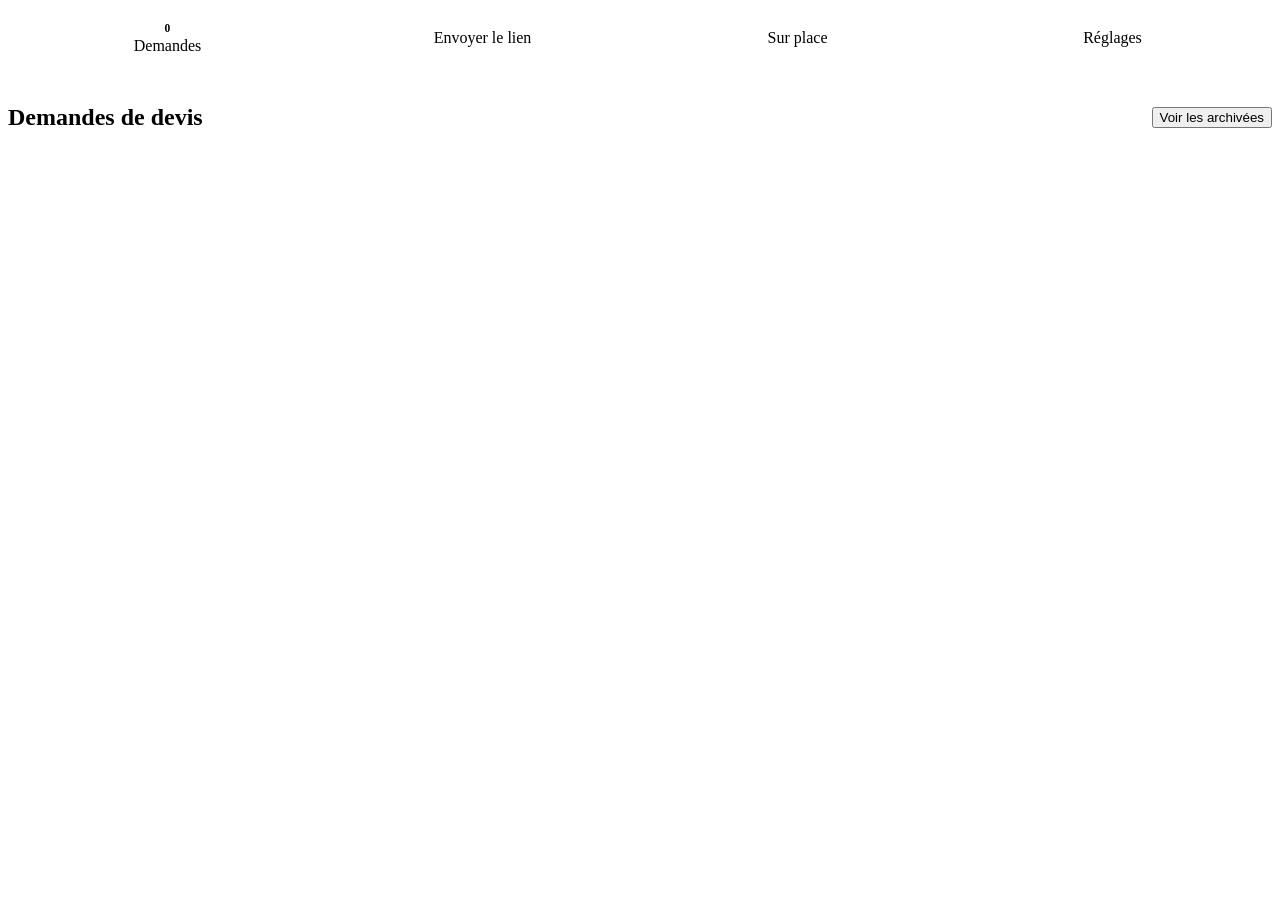
==== site/app.html @ fba1907b "Clairvu: première version pour le pilote Co-Authored-By: Claude Opus 5.5 <noreply@anthropic.com> Cla" ====
<!doctype html>
<html lang="fr">
<head>
<meta charset="utf-8">
<meta name="viewport" content="width=device-width,initial-scale=1,viewport-fit=cover">
<meta name="robots" content="noindex">
<meta name="theme-color" content="#0D6B66">
<meta name="apple-mobile-web-app-capable" content="yes">
<meta name="apple-mobile-web-app-status-bar-style" content="default">
<link rel="manifest" href="/manifest.webmanifest">
<link rel="apple-touch-icon" href="/icon-192.png">
<title>Mes devis</title>
<link rel="stylesheet" href="/style.css">
<style>
  .top{display:flex;justify-content:space-between;align-items:center;gap:10px}
  .brand{font-family:var(--display);font-weight:700;font-size:1.3rem}
  .tabs{display:grid;grid-template-columns:repeat(4,1fr);gap:4px;background:var(--soft);padding:4px;border-radius:10px;position:sticky;top:env(safe-area-inset-top,0px);z-index:5}
  .tab{min-height:52px;border:0;background:transparent;color:var(--ink);font:600 .8rem/1.15 var(--body);padding:8px 2px;border-radius:7px;cursor:pointer;display:flex;flex-direction:column;align-items:center;justify-content:center;gap:3px;text-align:center}
  .tab[aria-selected="true"]{background:var(--surface);box-shadow:0 1px 3px rgba(0,0,0,.12)}
  .badge{display:inline-block;min-width:20px;padding:0 6px;border-radius:10px;background:var(--accent);color:var(--accent-ink);font-size:.72rem;font-weight:700}
  .list{display:flex;flex-direction:column;gap:8px}
  .item{display:grid;grid-template-columns:1fr auto;gap:4px 10px;padding:12px;border:1px solid var(--line);border-radius:10px;cursor:pointer;background:var(--surface);text-align:left;font:inherit;color:inherit;width:100%}
  .item.new{box-shadow:inset 4px 0 0 var(--accent)}
  .item .who{font-weight:700;min-width:0;overflow:hidden;text-overflow:ellipsis;white-space:nowrap}
  .item .what{color:var(--muted);font-size:.9rem;grid-column:1/-1}
  .chips{display:flex;flex-wrap:wrap;gap:6px;justify-content:flex-end}
  .chip{font-size:.7rem;font-weight:700;text-transform:uppercase;letter-spacing:.05em;padding:3px 8px;border-radius:20px;border:1px solid var(--line);color:var(--muted);white-space:nowrap}
  .chip.src{background:var(--soft);color:var(--ink);border-color:transparent}
  .chip.urg{color:var(--warn);border-color:var(--warn)}
  .chip.sent{color:var(--ok);border-color:var(--ok)}
  .empty{padding:24px;text-align:center;color:var(--muted);border:1px dashed var(--line);border-radius:10px}
  .kv{display:grid;grid-template-columns:auto 1fr;gap:6px 14px;font-size:.95rem;margin:0}
  .kv dt{color:var(--muted)} .kv dd{margin:0;min-width:0;overflow-wrap:anywhere}
  .photos{display:grid;grid-template-columns:repeat(auto-fill,minmax(96px,1fr));gap:8px}
  .photos a{display:block;aspect-ratio:1;border-radius:8px;overflow:hidden;background:var(--soft);max-width:100%}
  .photos img{width:100%;height:100%;object-fit:cover;display:block}
  .ai{background:var(--soft);border-radius:10px;padding:12px;display:flex;flex-direction:column;gap:8px}
  .ai ul{margin:0;padding-left:20px;display:flex;flex-direction:column;gap:3px}
  .safety{border:2px solid var(--warn);color:var(--warn);border-radius:8px;padding:8px 10px;font-weight:600}
  .devis{border:1.5px dashed var(--ink);border-radius:8px;padding:14px;display:flex;flex-direction:column;gap:10px}
  .stamp{align-self:flex-start;background:var(--stamp);color:var(--stamp-ink);font-family:var(--display);font-weight:700;letter-spacing:.06em;padding:2px 10px}
  .q{display:flex;flex-direction:column;gap:8px}
  .qrow{display:flex;justify-content:space-between;align-items:center;gap:10px;padding-bottom:8px;border-bottom:1px solid var(--line)}
  .qrow.tot{font-weight:700;border-bottom:0;font-size:1.05rem}
  .qin{display:flex;align-items:center;gap:6px;flex-wrap:wrap}
  .qin input{width:72px;padding:6px 8px}
  .m{font-family:var(--mono);white-space:nowrap;font-variant-numeric:tabular-nums}
  .todo{color:var(--warn);font-style:italic}
  .bubble{background:var(--soft);border-radius:14px 14px 14px 4px;padding:12px 14px;font-size:.95rem;white-space:pre-wrap;overflow-wrap:anywhere}
  .linkbox{font-family:var(--mono);font-size:.85rem;background:var(--soft);padding:8px 10px;border-radius:8px;overflow-wrap:anywhere}
  .back{background:none;border:0;color:var(--accent);font:600 1rem var(--body);cursor:pointer;padding:4px 0;align-self:flex-start}
</style>
</head>
<body>
<div class="wrap">
  <div class="top"><span class="brand" id="brand"></span><button class="linkbtn" id="logout" hidden>Se déconnecter</button></div>

  <!-- Connexion -->
  <section class="panel" id="v-login" hidden>
    <h1>Connexion</h1>
    <form id="f-login" novalidate>
      <div class="field"><label for="l-mail">E-mail</label><input id="l-mail" type="email" autocomplete="username" required></div>
      <div class="field"><label for="l-pass">Mot de passe</label><input id="l-pass" type="password" autocomplete="current-password" required></div>
      <p class="err" id="l-err" hidden></p>
      <button class="btn" type="submit">Se connecter</button>
    </form>
    <p class="hint">Votre accès vous est fourni lors de la mise en service.</p>
  </section>

  <!-- Première configuration -->
  <section class="panel" id="v-onboard" hidden>
    <h1>Votre entreprise</h1>
    <p class="muted">Ces informations apparaissent sur la page que vos clients ouvrent.</p>
    <form id="f-onb" novalidate>
      <div class="field"><label for="o-name">Nom affiché *</label><input id="o-name" maxlength="80" placeholder="Électricité Durand" required></div>
      <div class="row2">
        <div class="field"><label for="o-trade">Métier</label><select id="o-trade"></select></div>
        <div class="field"><label for="o-phone">Téléphone</label><input id="o-phone" type="tel" maxlength="30"></div>
      </div>
      <div class="field"><label for="o-slug">Adresse de votre lien *</label><input id="o-slug" maxlength="40" required>
        <span class="hint" id="o-slug-prev"></span></div>
      <div class="row2">
        <div class="field"><label for="o-rate">Taux horaire HT (€)</label><input id="o-rate" type="number" min="0" step="1" inputmode="decimal"></div>
        <div class="field"><label for="o-travel">Déplacement HT (€)</label><input id="o-travel" type="number" min="0" step="1" inputmode="decimal"></div>
      </div>
      <p class="err" id="o-err" hidden></p>
      <button class="btn" type="submit">Enregistrer</button>
    </form>
  </section>

  <!-- Application -->
  <div id="v-main" hidden style="display:flex;flex-direction:column;gap:16px">
    <nav class="tabs" role="tablist">
      <button class="tab" data-v="req" role="tab"><span class="badge" id="cnt">0</span>Demandes</button>
      <button class="tab" data-v="sms" role="tab">Envoyer le lien</button>
      <button class="tab" data-v="site" role="tab">Sur place</button>
      <button class="tab" data-v="set" role="tab">Réglages</button>
    </nav>

    <section class="panel" id="p-req">
      <div class="top"><h2>Demandes de devis</h2><button class="linkbtn" id="toggleArch">Voir les archivées</button></div>
      <div class="list" id="list"></div>
    </section>

    <section class="panel" id="p-detail" hidden></section>

    <section class="panel" id="p-sms" hidden>
      <p class="eyebrow">Après un appel</p>
      <h2>Envoyer votre lien par SMS</h2>
      <p class="muted">Seulement aux clients que vous choisissez. Mettez le prénom, vérifiez le message, puis envoyez.</p>
      <div class="row2">
        <div class="field"><label for="s-pre">Prénom du client</label><input id="s-pre"></div>
        <div class="field"><label for="s-tel">Portable</label><input id="s-tel" type="tel"></div>
      </div>
      <div class="field"><label for="s-msg">Message</label><textarea id="s-msg" rows="5"></textarea></div>
      <div class="actions"><a class="btn" id="s-open" href="#">Ouvrir dans Messages</a><button class="btn ghost" id="s-copy" type="button">Copier le message</button></div>
      <p class="eyebrow">Aperçu</p>
      <div class="bubble" id="s-prev"></div>
      <hr style="border:0;border-top:1px solid var(--line);margin:4px 0;width:100%">
      <p class="eyebrow">Pour votre site ou votre fiche Google</p>
      <div class="linkbox" id="publink"></div>
      <div class="actions"><button class="btn ghost small" id="copylink" type="button">Copier le lien</button><button class="btn ghost small" id="copyhtml" type="button">Copier le bouton pour un site web</button></div>
    </section>

    <section class="panel" id="p-site" hidden>
      <p class="eyebrow">Chez le client</p>
      <h2>Relevé sur place</h2>
      <p class="muted">Photos, constat et mesures au même endroit. Le brouillon de devis est prêt quand vous rentrez.</p>
      <form id="f-site" novalidate>
        <div class="row2">
          <div class="field"><label for="a-nom">Client *</label><input id="a-nom" maxlength="80" required></div>
          <div class="field"><label for="a-tel">Téléphone *</label><input id="a-tel" type="tel" maxlength="30" required></div>
        </div>
        <div class="row2">
          <div class="field"><label for="a-zone">Commune *</label><input id="a-zone" maxlength="80" required></div>
          <div class="field"><label for="a-type">Type de travaux</label><select id="a-type"></select></div>
        </div>
        <div class="field"><label for="a-desc">Constat et travaux à prévoir *</label><textarea id="a-desc" rows="4" maxlength="2000" required></textarea>
          <span class="hint">Astuce : touchez le micro du clavier pour dicter.</span></div>
        <div class="field"><label for="a-mes">Mesures / repères</label><input id="a-mes" maxlength="300"></div>
        <div class="row2">
          <div class="field"><label for="a-h">Heures estimées</label><input id="a-h" type="number" min="0" step="0.5" inputmode="decimal"></div>
          <div class="field"><label for="a-matp">Matériel HT (€)</label><input id="a-matp" type="number" min="0" step="1" inputmode="decimal"></div>
        </div>
        <div class="field"><label for="a-matd">Matériel (détail)</label><input id="a-matd" maxlength="300"></div>
        <div class="picker" id="a-picker"></div>
        <label class="check"><input type="checkbox" id="a-ok"> <span>Le client sait que ces informations et photos sont enregistrées pour préparer son devis.</span></label>
        <p class="err" id="a-err" hidden></p>
        <button class="btn" type="submit" id="a-send">Enregistrer le relevé</button>
      </form>
    </section>

    <section class="panel" id="p-set" hidden>
      <h2>Réglages</h2>
      <form id="f-set" novalidate>
        <div class="field"><label for="r-name">Nom affiché</label><input id="r-name" maxlength="80"></div>
        <div class="row2">
          <div class="field"><label for="r-trade">Métier</label><select id="r-trade"></select></div>
          <div class="field"><label for="r-phone">Téléphone</label><input id="r-phone" type="tel" maxlength="30"></div>
        </div>
        <div class="row2">
          <div class="field"><label for="r-rate">Taux horaire HT (€)</label><input id="r-rate" type="number" min="0" step="1" inputmode="decimal"></div>
          <div class="field"><label for="r-travel">Déplacement HT (€)</label><input id="r-travel" type="number" min="0" step="1" inputmode="decimal"></div>
        </div>
        <button class="btn" type="submit">Enregistrer</button>
      </form>
      <hr style="border:0;border-top:1px solid var(--line);margin:4px 0;width:100%">
      <h3>Installer l'application</h3>
      <button class="btn ghost" id="install" type="button" hidden>Installer sur ce téléphone</button>
      <p class="hint" id="install-help">iPhone : dans Safari, touchez Partager puis « Sur l'écran d'accueil ». Android : menu ⋮ puis « Installer l'application » ou « Ajouter à l'écran d'accueil ».</p>
    </section>
  </div>
</div>

<script src="/config.js"></script>
<script src="/vendor/supabase-2.117.2.js"></script>
<script src="/common.js"></script>
<script>
(function(){
  const C = window.APP_CONFIG;
  $("#brand").textContent = C.APP_NAME;
  const SRC = { lien:"Lien SMS", site:"Site web", artisan:"Sur place" };
  let artisan = null, requests = [], current = "req", openId = null, showArch = false, channel = null;

  const show = id => ["#v-login","#v-onboard","#v-main"].forEach(s => $(s).hidden = s !== id);
  const num = v => { const n = parseFloat(String(v).replace(",", ".")); return isNaN(n) ? null : n; };
  const slugify = s => s.toLowerCase().normalize("NFD").replace(/[̀-ͯ]/g,"").replace(/[^a-z0-9]+/g,"-").replace(/^-+|-+$/g,"").slice(0,40);
  const publicLink = () => location.origin + "/" + artisan.slug;
  const smsHref = (tel, body) => `sms:${String(tel||"").replace(/[^\d+]/g,"")}?&body=${encodeURIComponent(body)}`;
  const fill = (sel, list, val) => { sel.innerHTML = list.map(t=>`<option value="${esc(t)}">${esc(t)}</option>`).join(""); if(val) sel.value = val; };
  const fmtWhen = d => { const t = new Date(d), n = new Date();
    const hm = t.toLocaleTimeString("fr-FR",{hour:"2-digit",minute:"2-digit"});
    if(t.toDateString() === n.toDateString()) return "Aujourd'hui " + hm;
    const y = new Date(n); y.setDate(n.getDate()-1);
    if(t.toDateString() === y.toDateString()) return "Hier " + hm;
    return t.toLocaleDateString("fr-FR",{day:"numeric",month:"short"}) + " " + hm; };
  async function copy(text, okMsg){
    try{ await navigator.clipboard.writeText(text); toast(okMsg || "Copié"); }
    catch(_){ toast("Copie impossible. Sélectionnez le texte à la main."); }
  }

  // ---------- Connexion ----------
  async function boot(){
    const { data:{ session } } = await sb.auth.getSession();
    if(!session){ $("#logout").hidden = true; show("#v-login"); return; }
    $("#logout").hidden = false;
    const { data, error } = await sb.from("artisans").select("*").maybeSingle();
    if(error){ toast("Erreur de chargement : " + error.message); return; }
    if(!data){
      fill($("#o-trade"), TRADES, "autre");
      show("#v-onboard"); return;
    }
    artisan = data;
    startMain();
  }

  $("#f-login").addEventListener("submit", async e=>{
    e.preventDefault();
    const { error } = await sb.auth.signInWithPassword({ email:$("#l-mail").value.trim(), password:$("#l-pass").value });
    $("#l-err").hidden = !error;
    if(error){ $("#l-err").textContent = "E-mail ou mot de passe incorrect."; return; }
    boot();
  });
  $("#logout").onclick = async ()=>{ if(channel) sb.removeChannel(channel); await sb.auth.signOut(); location.reload(); };

  // ---------- Première configuration ----------
  let slugTouched = false;
  $("#o-name").addEventListener("input", ()=>{ if(!slugTouched){ $("#o-slug").value = slugify($("#o-name").value); } prevSlug(); });
  $("#o-slug").addEventListener("input", ()=>{ slugTouched = true; prevSlug(); });
  function prevSlug(){ $("#o-slug-prev").textContent = "Votre lien : " + location.origin + "/" + slugify($("#o-slug").value || "votre-nom"); }
  $("#f-onb").addEventListener("submit", async e=>{
    e.preventDefault();
    const err = t => { $("#o-err").textContent = t; $("#o-err").hidden = !t; };
    const name = $("#o-name").value.trim(), slug = slugify($("#o-slug").value);
    if(name.length < 2) return err("Indiquez le nom de votre entreprise.");
    if(slug.length < 3) return err("L'adresse du lien doit faire au moins 3 caractères.");
    if(["app","mentions","index","client","vendor"].includes(slug)) return err("Cette adresse est réservée, choisissez-en une autre.");
    const { data, error } = await sb.from("artisans").insert({
      name, slug, trade:$("#o-trade").value, phone:$("#o-phone").value.trim() || null,
      rate_hour:num($("#o-rate").value), travel_fee:num($("#o-travel").value)
    }).select().single();
    if(error) return err(/duplicate|unique/i.test(error.message) ? "Cette adresse de lien est déjà prise." : error.message);
    err(""); artisan = data; startMain();
  });

  // ---------- Application ----------
  function startMain(){
    show("#v-main");
    document.title = "Devis · " + artisan.name;
    fill($("#a-type"), typesFor(artisan.trade));
    fillSettings(); initSms();
    tab("req"); load();
    channel = sb.channel("req-" + artisan.id)
      .on("postgres_changes", { event:"*", schema:"public", table:"requests", filter:"artisan_id=eq." + artisan.id }, ()=>load())
      .subscribe();
    document.addEventListener("visibilitychange", ()=>{ if(!document.hidden) load(); });
    setInterval(()=>{ if(!document.hidden) load(); }, 60000);
  }

  function tab(v){
    current = v;
    document.querySelectorAll(".tab").forEach(b=>b.setAttribute("aria-selected", b.dataset.v === v));
    $("#p-req").hidden = !(v === "req" && !openId);
    $("#p-detail").hidden = !(v === "req" && openId);
    $("#p-sms").hidden = v !== "sms"; $("#p-site").hidden = v !== "site"; $("#p-set").hidden = v !== "set";
    window.scrollTo({top:0});
  }
  document.querySelectorAll(".tab").forEach(b=>b.onclick=()=>{ if(b.dataset.v === "req") openId = null; tab(b.dataset.v); if(b.dataset.v==="req") renderList(); });

  async function load(){
    const { data, error } = await sb.from("requests").select("*").order("created_at",{ascending:false}).limit(300);
    if(error){ toast("Impossible de charger les demandes."); return; }
    requests = data || [];
    $("#cnt").textContent = requests.filter(r=>r.status==="nouveau").length;
    renderList();
    if(openId) renderDetail(false);
  }

  $("#toggleArch").onclick = ()=>{ showArch = !showArch; $("#toggleArch").textContent = showArch ? "Masquer les archivées" : "Voir les archivées"; renderList(); };

  function renderList(){
    const rows = requests.filter(r => showArch ? r.status === "archive" : r.status !== "archive");
    $("#list").innerHTML = rows.length ? rows.map(r=>`<button class="item ${r.status==="nouveau"?"new":""}" data-id="${r.id}">
        <span class="who">${esc(r.client_name)} · ${esc(r.zone)}</span>
        <span class="chips">${r.status==="envoye"?'<span class="chip sent">Envoyé</span>':""}${r.urgency==="Aujourd'hui"?'<span class="chip urg">Urgent</span>':""}<span class="chip src">${SRC[r.source]}</span></span>
        <span class="what">${esc(r.work_type || "Demande")} · ${fmtWhen(r.created_at)} · ${(r.photos||[]).length} photo(s)</span></button>`).join("")
      : `<div class="empty">${showArch ? "Aucune demande archivée." : "Aucune demande pour l'instant. Envoyez votre lien à un client depuis l'onglet « Envoyer le lien »."}</div>`;
    $("#list").querySelectorAll(".item").forEach(b=>b.onclick=()=>{ openId = b.dataset.id; tab("req"); renderDetail(true); });
  }

  // ---------- Détail d'une demande ----------
  let photoUrls = {};
  async function renderDetail(fetchPhotos){
    const r = requests.find(x=>x.id === openId);
    if(!r){ openId = null; tab("req"); return; }
    if(fetchPhotos && (r.photos||[]).length){
      const { data } = await sb.storage.from("photos").createSignedUrls(r.photos, 3600);
      photoUrls = {}; (data||[]).forEach(d=>{ if(d.signedUrl) photoUrls[d.path] = d.signedUrl; });
    }
    const ai = r.ai || {};
    const rate = num(artisan.rate_hour), travel = num(artisan.travel_fee) || 0;
    const mo = (r.hours != null && rate != null) ? r.hours * rate : null;
    const total = travel + (mo || 0) + (num(r.material_price) || 0);
    const missing = mo == null || r.material_price == null;
    const questions = Array.isArray(ai.questions) ? ai.questions.filter(Boolean) : [];

    let aiHtml;
    if(r.ai_status === "done"){
      aiHtml = `<div class="ai">
        <p class="eyebrow">Résumé préparé automatiquement · à vérifier</p>
        ${ai.securite ? `<p class="safety">${esc(ai.securite)}</p>` : ""}
        ${ai.travail ? `<p><b>${esc(ai.travail)}</b></p>` : ""}
        ${ai.sur_les_photos ? `<p><span class="muted">Sur les photos :</span> ${esc(ai.sur_les_photos)}</p>` : ""}
        ${Array.isArray(ai.infos_manquantes) && ai.infos_manquantes.length ? `<div><span class="muted">Informations manquantes :</span><ul>${ai.infos_manquantes.map(x=>`<li>${esc(x)}</li>`).join("")}</ul></div>` : ""}
        ${Array.isArray(ai.materiel_probable) && ai.materiel_probable.length ? `<div><span class="muted">Matériel à prévoir (indicatif) :</span><ul>${ai.materiel_probable.map(x=>`<li>${esc(x)}</li>`).join("")}</ul></div>` : ""}
        ${questions.length ? `<div><span class="muted">Questions à poser au client :</span><ul>${questions.map(x=>`<li>${esc(x)}</li>`).join("")}</ul></div>
          <div class="actions"><a class="btn ghost small" id="askSms" href="#">Envoyer ces questions par SMS</a></div>` : ""}
      </div>`;
    } else if(r.ai_status === "error"){
      aiHtml = `<div class="ai"><p>Le résumé automatique n'a pas pu être préparé. La demande complète est ci-dessus.</p><div class="actions"><button class="btn ghost small" id="retryAi" type="button">Relancer l'analyse</button></div></div>`;
    } else {
      aiHtml = `<div class="ai"><p class="muted">Résumé automatique en cours de préparation…</p></div>`;
    }

    $("#p-detail").innerHTML = `
      <button class="back" id="back">← Toutes les demandes</button>
      <div><p class="eyebrow">${SRC[r.source]} · ${fmtWhen(r.created_at)}</p><h2>${esc(r.client_name)} · ${esc(r.work_type || "Demande")}</h2></div>
      <dl class="kv">
        <dt>Téléphone</dt><dd><a href="tel:${esc(String(r.client_phone).replace(/[^\d+]/g,""))}">${esc(r.client_phone)}</a></dd>
        ${r.client_email ? `<dt>E-mail</dt><dd>${esc(r.client_email)}</dd>` : ""}
        <dt>Commune</dt><dd>${esc(r.zone)}</dd>
        ${r.urgency ? `<dt>Urgence</dt><dd>${esc(r.urgency)}</dd>` : ""}
        ${r.measures ? `<dt>Mesures</dt><dd>${esc(r.measures)}</dd>` : ""}
      </dl>
      <div><p class="eyebrow">${r.source === "artisan" ? "Votre constat" : "Message du client"}</p><p style="white-space:pre-wrap">${esc(r.description)}</p></div>
      ${(r.photos||[]).length ? `<div class="photos">${r.photos.map((p,i)=>photoUrls[p] ? `<a href="${photoUrls[p]}" target="_blank" rel="noopener"><img src="${photoUrls[p]}" alt="Photo ${i+1}" loading="lazy"></a>` : "").join("")}</div>` : `<p class="hint">Aucune photo.</p>`}
      ${aiHtml}
      <div class="devis">
        <span class="stamp">BROUILLON · à valider par vous</span>
        <div class="q">
          <div class="qrow"><span>Déplacement <span class="hint">forfait</span></span><span class="m">${artisan.travel_fee != null ? eur(travel) : '<span class="todo">tarif à régler</span>'}</span></div>
          <div class="qrow"><span class="qin">Main-d'œuvre <input id="d-h" type="number" min="0" step="0.5" inputmode="decimal" value="${r.hours ?? ""}" placeholder="h" aria-label="Heures"> h ${rate != null ? "× " + eur(rate) : '<span class="todo">taux à régler</span>'}</span><span class="m">${mo != null ? eur(mo) : '<span class="todo">à compléter</span>'}</span></div>
          <div class="qrow"><span class="qin">Matériel <input id="d-mp" type="number" min="0" step="1" inputmode="decimal" value="${r.material_price ?? ""}" placeholder="€" aria-label="Prix du matériel HT"> €</span><span class="m">${r.material_price != null ? eur(r.material_price) : '<span class="todo">à compléter</span>'}</span></div>
          <input id="d-md" maxlength="300" value="${esc(r.material_desc ?? "")}" placeholder="Détail du matériel" aria-label="Détail du matériel">
          <div class="qrow tot"><span>Total estimé HT</span><span class="m">${eur(total)}</span></div>
          ${missing ? '<p class="todo" style="font-size:.85rem">Des postes restent à compléter.</p>' : ""}
        </div>
        <p class="hint">Rien n'est envoyé au client sans votre action. Ce brouillon sert à préparer votre devis officiel (mentions légales et TVA selon votre régime).</p>
        <div class="actions">
          <a class="btn small" id="devSms" href="#">Envoyer l'estimation par SMS</a>
          <button class="btn ghost small" id="devCopy" type="button">Copier l'estimation</button>
        </div>
      </div>
      <div class="actions">
        ${r.status !== "envoye" ? `<button class="btn ghost small" id="markSent" type="button">Marquer « devis envoyé »</button>` : `<button class="btn ghost small" id="markNew" type="button">Remettre en « nouveau »</button>`}
        ${r.status !== "archive" ? `<button class="btn ghost small" id="arch" type="button">Archiver</button>` : `<button class="btn ghost small" id="unarch" type="button">Désarchiver</button>`}
      </div>`;

    const firstName = r.client_name.split(" ")[0];
    const estimate = () => {
      const lines = [`Estimation – ${artisan.name}`, `Pour : ${r.client_name}, ${r.zone}`, `Travaux : ${ai.travail || r.work_type || r.description.slice(0,120)}`, ""];
      if(artisan.travel_fee != null) lines.push(`- Déplacement : ${eur(travel)}`);
      if(mo != null) lines.push(`- Main-d'œuvre : ${String(r.hours).replace(".",",")} h × ${eur(rate)} = ${eur(mo)}`);
      if(r.material_price != null) lines.push(`- Matériel${r.material_desc ? " (" + r.material_desc + ")" : ""} : ${eur(r.material_price)}`);
      lines.push("", `Total estimé HT : ${eur(total)}`, "Estimation indicative, le devis définitif suit.");
      return lines.join("\n");
    };
    $("#back").onclick = ()=>{ openId = null; tab("req"); renderList(); };
    const save = async patch => { const { error } = await sb.from("requests").update(patch).eq("id", r.id); if(error){ toast("Enregistrement impossible : " + error.message); return false; } Object.assign(r, patch); return true; };
    const saveAndShow = async patch => { if(await save(patch)) renderDetail(false); };
    $("#d-h").onchange = e => saveAndShow({ hours: num(e.target.value) });
    $("#d-mp").onchange = e => saveAndShow({ material_price: num(e.target.value) });
    $("#d-md").onchange = e => saveAndShow({ material_desc: e.target.value.trim() || null });
    $("#devSms").href = smsHref(r.client_phone, `Bonjour ${firstName},\n\n` + estimate());
    $("#devCopy").onclick = ()=>copy(estimate(), "Estimation copiée");
    const ask = $("#askSms"); if(ask) ask.href = smsHref(r.client_phone, `Bonjour ${firstName}, c'est ${artisan.name}. Pour préparer votre devis, pouvez-vous me préciser :\n- ` + questions.join("\n- ") + "\nMerci !");
    const retry = $("#retryAi"); if(retry) retry.onclick = async ()=>{ await save({ ai_status:"pending" }); startAnalysis(r.id); toast("Analyse relancée"); };
    const st = (id, patch, msg) => { const b = $("#"+id); if(b) b.onclick = async ()=>{ await save(patch); toast(msg); if(patch.status==="archive"){ openId=null; tab("req"); } load(); }; };
    st("markSent", { status:"envoye" }, "Marquée comme envoyée");
    st("markNew", { status:"nouveau" }, "Remise en nouveau");
    st("arch", { status:"archive" }, "Demande archivée");
    st("unarch", { status:"nouveau" }, "Demande désarchivée");
  }

  // ---------- Lien par SMS ----------
  let smsEdited = false;
  function initSms(){
    const link = publicLink();
    $("#publink").textContent = link;
    const tpl = p => `Bonjour ${p || "[prénom]"}, c'est ${artisan.name}. Pour préparer votre devis, envoyez-moi 2 ou 3 photos et une courte description ici : ${link}?s=sms\nÇa prend 2 minutes. Merci !`;
    const upd = ()=>{ if(!smsEdited) $("#s-msg").value = tpl($("#s-pre").value.trim()); $("#s-prev").textContent = $("#s-msg").value; $("#s-open").href = smsHref($("#s-tel").value, $("#s-msg").value); };
    $("#s-pre").oninput = upd; $("#s-tel").oninput = upd;
    $("#s-msg").oninput = ()=>{ smsEdited = true; upd(); };
    $("#s-open").onclick = ()=>{ setTimeout(()=>{ $("#s-pre").value=""; $("#s-tel").value=""; smsEdited=false; upd(); }, 1500); };
    $("#s-copy").onclick = ()=>copy($("#s-msg").value, "Message copié");
    $("#copylink").onclick = ()=>copy(link, "Lien copié");
    $("#copyhtml").onclick = ()=>copy(`<a href="${link}" style="display:inline-block;padding:12px 18px;background:#0D6B66;color:#fff;border-radius:8px;font-weight:700;text-decoration:none">Demander un devis avec photos</a>`, "Code du bouton copié");
    upd();
  }

  // ---------- Relevé sur place ----------
  const sitePicker = makePicker($("#a-picker"));
  $("#f-site").addEventListener("submit", async e=>{
    e.preventDefault();
    const v = id => $(id).value.trim();
    const err = t => { $("#a-err").textContent = t; $("#a-err").hidden = !t; };
    if(!v("#a-nom") || !v("#a-tel") || !v("#a-zone") || v("#a-desc").length < 3) return err("Remplissez les champs marqués d'un *.");
    if(!$("#a-ok").checked) return err("Cochez la case d'information du client.");
    err("");
    const btn = $("#a-send"); btn.disabled = true; btn.textContent = "Enregistrement…";
    try{
      const id = uuid();
      const paths = await uploadPhotos(artisan.id, id, sitePicker.get());
      const { error } = await sb.from("requests").insert({
        id, artisan_id: artisan.id, source:"artisan",
        client_name:v("#a-nom"), client_phone:v("#a-tel"), zone:v("#a-zone"), work_type:$("#a-type").value,
        description:v("#a-desc"), measures:v("#a-mes") || null, urgency:"À planifier",
        hours:num(v("#a-h")), material_desc:v("#a-matd") || null, material_price:num(v("#a-matp")),
        photos:paths, consent:true
      });
      if(error) throw new Error(error.message);
      startAnalysis(id);
      $("#f-site").reset(); sitePicker.reset();
      toast("Relevé enregistré");
      await load(); openId = id; tab("req"); renderDetail(true);
    }catch(ex){ err("Enregistrement impossible : " + ex.message); }
    finally{ btn.disabled = false; btn.textContent = "Enregistrer le relevé"; }
  });

  // ---------- Réglages ----------
  function fillSettings(){
    $("#r-name").value = artisan.name; fill($("#r-trade"), TRADES, artisan.trade);
    $("#r-phone").value = artisan.phone || ""; $("#r-rate").value = artisan.rate_hour ?? ""; $("#r-travel").value = artisan.travel_fee ?? "";
  }
  $("#f-set").addEventListener("submit", async e=>{
    e.preventDefault();
    const patch = { name:$("#r-name").value.trim() || artisan.name, trade:$("#r-trade").value, phone:$("#r-phone").value.trim() || null,
      rate_hour:num($("#r-rate").value), travel_fee:num($("#r-travel").value) };
    const { data, error } = await sb.from("artisans").update(patch).eq("id", artisan.id).select().single();
    if(error) return toast("Enregistrement impossible : " + error.message);
    artisan = data; fill($("#a-type"), typesFor(artisan.trade)); smsEdited = false; initSms(); toast("Réglages enregistrés");
  });

  // ---------- Installation (PWA) ----------
  let deferred = null;
  window.addEventListener("beforeinstallprompt", e=>{ e.preventDefault(); deferred = e; $("#install").hidden = false; });
  $("#install").onclick = async ()=>{ if(!deferred) return; deferred.prompt(); await deferred.userChoice; deferred = null; $("#install").hidden = true; };
  if(window.matchMedia("(display-mode: standalone)").matches || navigator.standalone){ $("#install-help").textContent = "L'application est installée sur cet appareil."; }
  if("serviceWorker" in navigator) navigator.serviceWorker.register("/sw.js").catch(()=>{});

  sb.auth.onAuthStateChange((ev)=>{ if(ev === "SIGNED_OUT") location.reload(); });
  boot();
})();
</script>
</body>
</html>
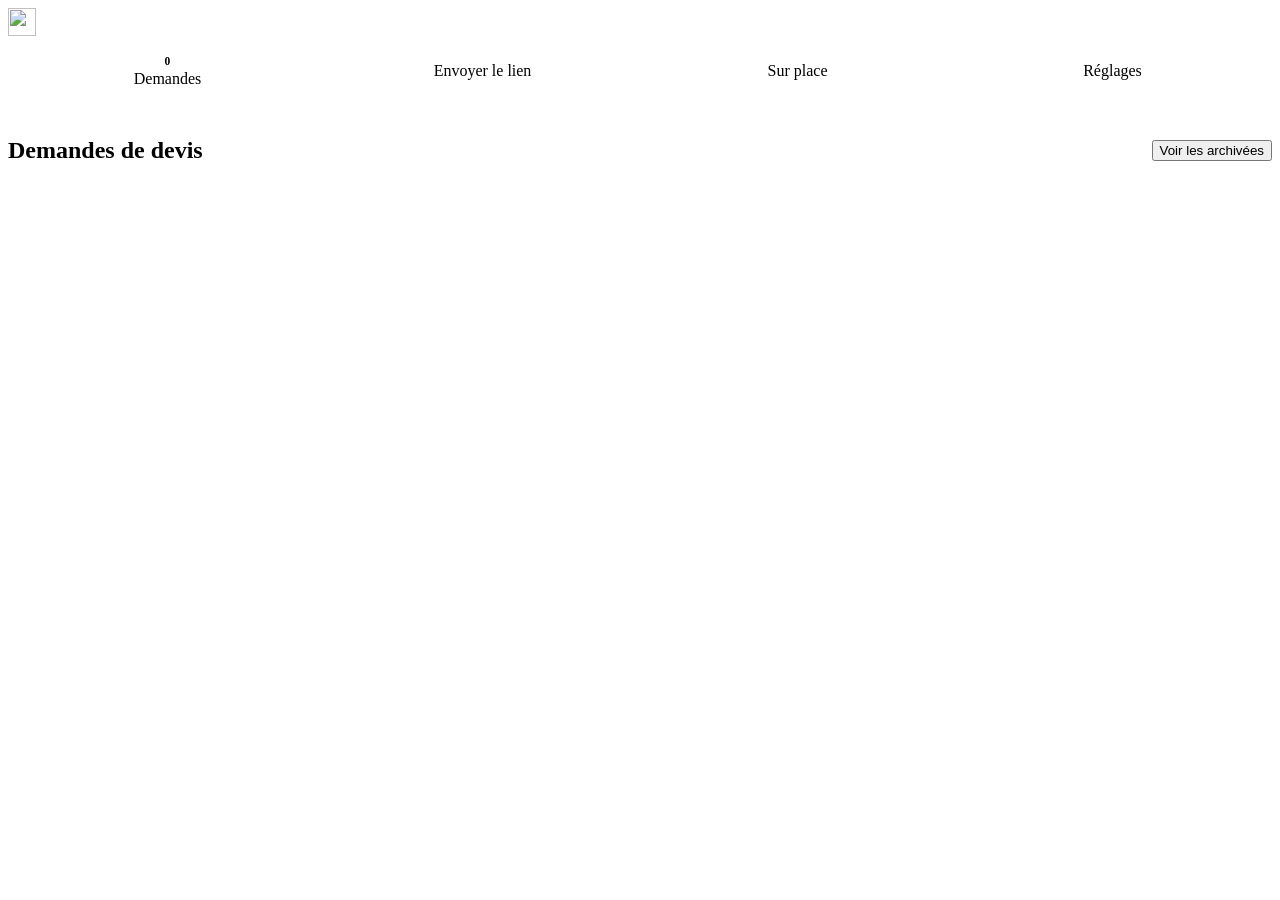
==== commit ae78ef6a: "Logo Clairvu (icônes, favicon, en-tête) Co-Authored-By: Claude Opus 5.5 <noreply@anthropic.com> Clau" ====
--- a/site/app.html
+++ b/site/app.html
@@ -8,7 +8,7 @@
 <meta name="apple-mobile-web-app-capable" content="yes">
 <meta name="apple-mobile-web-app-status-bar-style" content="default">
 <link rel="manifest" href="/manifest.webmanifest">
-<link rel="apple-touch-icon" href="/icon-192.png">
+<link rel="apple-touch-icon" href="/apple-touch-icon.png">
 <title>Mes devis</title>
 <link rel="stylesheet" href="/style.css">
 <style>
@@ -44,16 +44,23 @@
   .qrow.tot{font-weight:700;border-bottom:0;font-size:1.05rem}
   .qin{display:flex;align-items:center;gap:6px;flex-wrap:wrap}
   .qin input{width:72px;padding:6px 8px}
-  .m{font-family:var(--mono);white-space:nowrap;font-variant-numeric:tabular-nums}
+  .m{font-family:var(--mono);white-space:nowrap;font-variant-numeric:tabular-nums;text-align:right}
   .todo{color:var(--warn);font-style:italic}
   .bubble{background:var(--soft);border-radius:14px 14px 14px 4px;padding:12px 14px;font-size:.95rem;white-space:pre-wrap;overflow-wrap:anywhere}
   .linkbox{font-family:var(--mono);font-size:.85rem;background:var(--soft);padding:8px 10px;border-radius:8px;overflow-wrap:anywhere}
+  .mats{display:flex;flex-direction:column;gap:6px}
+  .mrow{display:grid;grid-template-columns:50px 1fr 72px 28px;gap:6px;align-items:center}
+  .mrow input{padding:7px 8px;min-width:0}
+  .mrow .del{border:0;background:none;color:var(--muted);font:700 20px/1 var(--body);cursor:pointer;padding:4px}
+  .mhead{display:grid;grid-template-columns:50px 1fr 72px 28px;gap:6px;font-size:.7rem;text-transform:uppercase;letter-spacing:.06em;color:var(--muted)}
+  .sup{border:1px solid var(--line);border-radius:10px;padding:12px;display:flex;flex-direction:column;gap:8px;background:var(--surface)}
   .back{background:none;border:0;color:var(--accent);font:600 1rem var(--body);cursor:pointer;padding:4px 0;align-self:flex-start}
 </style>
+<link rel="icon" href="/logo.svg" type="image/svg+xml">
 </head>
 <body>
 <div class="wrap">
-  <div class="top"><span class="brand" id="brand"></span><button class="linkbtn" id="logout" hidden>Se déconnecter</button></div>
+  <div class="top"><span class="brand"><img src="/logo.svg" alt="" width="28" height="28"><span id="brand"></span></span><button class="linkbtn" id="logout" hidden>Se déconnecter</button></div>
 
   <!-- Connexion -->
   <section class="panel" id="v-login" hidden>
@@ -65,6 +72,18 @@
       <button class="btn" type="submit">Se connecter</button>
     </form>
     <p class="hint">Votre accès vous est fourni lors de la mise en service.</p>
+  </section>
+
+  <!-- Choix du mot de passe (après un lien d'invitation) -->
+  <section class="panel" id="v-pass" hidden>
+    <h1>Bienvenue sur Clairvu</h1>
+    <p class="muted">Choisissez votre mot de passe. Vous l'utiliserez pour vous connecter à l'application.</p>
+    <form id="f-pass" novalidate>
+      <div class="field"><label for="p-1">Mot de passe (8 caractères minimum)</label><input id="p-1" type="password" autocomplete="new-password" required></div>
+      <div class="field"><label for="p-2">Confirmez le mot de passe</label><input id="p-2" type="password" autocomplete="new-password" required></div>
+      <p class="err" id="p-err" hidden></p>
+      <button class="btn" type="submit">Enregistrer et continuer</button>
+    </form>
   </section>
 
   <!-- Première configuration -->
@@ -135,14 +154,10 @@
           <div class="field"><label for="a-zone">Commune *</label><input id="a-zone" maxlength="80" required></div>
           <div class="field"><label for="a-type">Type de travaux</label><select id="a-type"></select></div>
         </div>
-        <div class="field"><label for="a-desc">Constat et travaux à prévoir *</label><textarea id="a-desc" rows="4" maxlength="2000" required></textarea>
-          <span class="hint">Astuce : touchez le micro du clavier pour dicter.</span></div>
+        <div class="field"><label for="a-desc">Constat et travaux à prévoir *</label><textarea id="a-desc" rows="4" maxlength="2000" required></textarea></div>
         <div class="field"><label for="a-mes">Mesures / repères</label><input id="a-mes" maxlength="300"></div>
-        <div class="row2">
-          <div class="field"><label for="a-h">Heures estimées</label><input id="a-h" type="number" min="0" step="0.5" inputmode="decimal"></div>
-          <div class="field"><label for="a-matp">Matériel HT (€)</label><input id="a-matp" type="number" min="0" step="1" inputmode="decimal"></div>
-        </div>
-        <div class="field"><label for="a-matd">Matériel (détail)</label><input id="a-matd" maxlength="300"></div>
+        <div class="field"><label for="a-h">Heures estimées</label><input id="a-h" type="number" min="0" step="0.5" inputmode="decimal" style="max-width:140px"></div>
+        <div class="field"><span style="font-weight:600;font-size:.92rem">Matériel à prévoir</span><div id="a-mats"></div></div>
         <div class="picker" id="a-picker"></div>
         <label class="check"><input type="checkbox" id="a-ok"> <span>Le client sait que ces informations et photos sont enregistrées pour préparer son devis.</span></label>
         <p class="err" id="a-err" hidden></p>
@@ -162,8 +177,34 @@
           <div class="field"><label for="r-rate">Taux horaire HT (€)</label><input id="r-rate" type="number" min="0" step="1" inputmode="decimal"></div>
           <div class="field"><label for="r-travel">Déplacement HT (€)</label><input id="r-travel" type="number" min="0" step="1" inputmode="decimal"></div>
         </div>
+        <h3 style="margin-top:8px">Mon fournisseur de matériel</h3>
+        <p class="hint">Pour lui envoyer une liste de matériel en un geste depuis une demande.</p>
+        <div class="field"><label for="r-sup-name">Nom (ex. Rexel Villefranche)</label><input id="r-sup-name" maxlength="80"></div>
+        <div class="row2">
+          <div class="field"><label for="r-sup-phone">Téléphone / WhatsApp</label><input id="r-sup-phone" type="tel" maxlength="30"></div>
+          <div class="field"><label for="r-sup-email">E-mail</label><input id="r-sup-email" type="email" maxlength="120"></div>
+        </div>
         <button class="btn" type="submit">Enregistrer</button>
       </form>
+      <div id="admin" hidden style="display:flex;flex-direction:column;gap:12px">
+        <hr style="border:0;border-top:1px solid var(--line);margin:4px 0;width:100%">
+        <h3>Inviter un artisan</h3>
+        <p class="hint">Crée son accès et vous donne un lien à lui envoyer tout de suite par SMS ou WhatsApp. Le lien est valable environ 1 heure.</p>
+        <form id="f-inv" novalidate>
+          <div class="field"><label for="i-name">Prénom ou entreprise</label><input id="i-name" maxlength="80"></div>
+          <div class="row2">
+            <div class="field"><label for="i-email">E-mail *</label><input id="i-email" type="email" autocomplete="off" maxlength="120" required></div>
+            <div class="field"><label for="i-phone">Portable</label><input id="i-phone" type="tel" maxlength="30"></div>
+          </div>
+          <p class="err" id="i-err" hidden></p>
+          <button class="btn" type="submit" id="i-send">Créer l'accès</button>
+        </form>
+        <div class="sup" id="i-out" hidden>
+          <b id="i-title">Accès créé</b>
+          <div class="bubble" id="i-msg"></div>
+          <div class="actions"><a class="btn small" id="i-sms" href="#">SMS</a><a class="btn small" id="i-wa" href="#" target="_blank" rel="noopener">WhatsApp</a><button class="btn ghost small" id="i-copy" type="button">Copier</button></div>
+        </div>
+      </div>
       <hr style="border:0;border-top:1px solid var(--line);margin:4px 0;width:100%">
       <h3>Installer l'application</h3>
       <button class="btn ghost" id="install" type="button" hidden>Installer sur ce téléphone</button>
@@ -182,7 +223,8 @@
   const SRC = { lien:"Lien SMS", site:"Site web", artisan:"Sur place" };
   let artisan = null, requests = [], current = "req", openId = null, showArch = false, channel = null;
 
-  const show = id => ["#v-login","#v-onboard","#v-main"].forEach(s => $(s).hidden = s !== id);
+  const show = id => ["#v-login","#v-pass","#v-onboard","#v-main"].forEach(s => $(s).hidden = s !== id);
+  let needPass = !!window.ACTIVATE || window.AUTH_LINK_TYPE === "invite" || window.AUTH_LINK_TYPE === "recovery";
   const num = v => { const n = parseFloat(String(v).replace(",", ".")); return isNaN(n) ? null : n; };
   const slugify = s => s.toLowerCase().normalize("NFD").replace(/[̀-ͯ]/g,"").replace(/[^a-z0-9]+/g,"-").replace(/^-+|-+$/g,"").slice(0,40);
   const publicLink = () => location.origin + "/" + artisan.slug;
@@ -201,9 +243,11 @@
 
   // ---------- Connexion ----------
   async function boot(){
+    if(window.ACTIVATE){ $("#logout").hidden = true; show("#v-pass"); return; }
     const { data:{ session } } = await sb.auth.getSession();
     if(!session){ $("#logout").hidden = true; show("#v-login"); return; }
     $("#logout").hidden = false;
+    if(needPass){ show("#v-pass"); return; }
     const { data, error } = await sb.from("artisans").select("*").maybeSingle();
     if(error){ toast("Erreur de chargement : " + error.message); return; }
     if(!data){
@@ -222,6 +266,24 @@
     boot();
   });
   $("#logout").onclick = async ()=>{ if(channel) sb.removeChannel(channel); await sb.auth.signOut(); location.reload(); };
+
+  // ---------- Choix du mot de passe ----------
+  $("#f-pass").addEventListener("submit", async e=>{
+    e.preventDefault();
+    const err = t => { $("#p-err").textContent = t; $("#p-err").hidden = !t; };
+    const p1 = $("#p-1").value, p2 = $("#p-2").value;
+    if(p1.length < 8) return err("Le mot de passe doit faire au moins 8 caractères.");
+    if(p1 !== p2) return err("Les deux mots de passe ne sont pas identiques.");
+    if(window.ACTIVATE){
+      const v = await sb.auth.verifyOtp({ token_hash: window.ACTIVATE.token_hash, type: window.ACTIVATE.type });
+      if(v.error) return err("Ce lien a expiré ou a déjà été utilisé. Demandez un nouveau lien à César.");
+      window.ACTIVATE = null;
+    }
+    const { error } = await sb.auth.updateUser({ password: p1 });
+    if(error) return err("Enregistrement impossible : " + error.message + ". Demandez un nouveau lien si celui-ci a expiré.");
+    err(""); needPass = false; history.replaceState(null, "", "/app"); toast("Mot de passe enregistré");
+    boot();
+  });
 
   // ---------- Première configuration ----------
   let slugTouched = false;
@@ -248,7 +310,7 @@
     show("#v-main");
     document.title = "Devis · " + artisan.name;
     fill($("#a-type"), typesFor(artisan.trade));
-    fillSettings(); initSms();
+    fillSettings(); initSms(); initAdmin();
     tab("req"); load();
     channel = sb.channel("req-" + artisan.id)
       .on("postgres_changes", { event:"*", schema:"public", table:"requests", filter:"artisan_id=eq." + artisan.id }, ()=>load())
@@ -300,8 +362,11 @@
     const ai = r.ai || {};
     const rate = num(artisan.rate_hour), travel = num(artisan.travel_fee) || 0;
     const mo = (r.hours != null && rate != null) ? r.hours * rate : null;
-    const total = travel + (mo || 0) + (num(r.material_price) || 0);
-    const missing = mo == null || r.material_price == null;
+    const mats = materialsOf(r);
+    const matTotal = mats.reduce((t,l)=> t + (l.price != null ? (num(l.qty) ?? 1) * l.price : 0), 0);
+    const total = travel + (mo || 0) + matTotal;
+    const missing = mo == null || mats.some(l=>l.price == null);
+    const suggested = (Array.isArray(ai.materiel_probable) ? ai.materiel_probable : []).filter(x => x && !mats.some(l => l.label.toLowerCase() === x.toLowerCase()));
     const questions = Array.isArray(ai.questions) ? ai.questions.filter(Boolean) : [];
 
     let aiHtml;
@@ -312,7 +377,7 @@
         ${ai.travail ? `<p><b>${esc(ai.travail)}</b></p>` : ""}
         ${ai.sur_les_photos ? `<p><span class="muted">Sur les photos :</span> ${esc(ai.sur_les_photos)}</p>` : ""}
         ${Array.isArray(ai.infos_manquantes) && ai.infos_manquantes.length ? `<div><span class="muted">Informations manquantes :</span><ul>${ai.infos_manquantes.map(x=>`<li>${esc(x)}</li>`).join("")}</ul></div>` : ""}
-        ${Array.isArray(ai.materiel_probable) && ai.materiel_probable.length ? `<div><span class="muted">Matériel à prévoir (indicatif) :</span><ul>${ai.materiel_probable.map(x=>`<li>${esc(x)}</li>`).join("")}</ul></div>` : ""}
+        ${Array.isArray(ai.materiel_probable) && ai.materiel_probable.length ? `<div><span class="muted">Matériel à prévoir (indicatif) :</span><ul>${ai.materiel_probable.map(x=>`<li>${esc(x)}</li>`).join("")}</ul>${suggested.length ? `<div class="actions" style="margin-top:6px"><button class="btn ghost small" id="addSugg" type="button">Ajouter ce matériel au brouillon</button></div>` : ""}</div>` : `<p class="hint">Aucun matériel suggéré pour cette demande.</p>`}
         ${questions.length ? `<div><span class="muted">Questions à poser au client :</span><ul>${questions.map(x=>`<li>${esc(x)}</li>`).join("")}</ul></div>
           <div class="actions"><a class="btn ghost small" id="askSms" href="#">Envoyer ces questions par SMS</a></div>` : ""}
       </div>`;
@@ -340,8 +405,17 @@
         <div class="q">
           <div class="qrow"><span>Déplacement <span class="hint">forfait</span></span><span class="m">${artisan.travel_fee != null ? eur(travel) : '<span class="todo">tarif à régler</span>'}</span></div>
           <div class="qrow"><span class="qin">Main-d'œuvre <input id="d-h" type="number" min="0" step="0.5" inputmode="decimal" value="${r.hours ?? ""}" placeholder="h" aria-label="Heures"> h ${rate != null ? "× " + eur(rate) : '<span class="todo">taux à régler</span>'}</span><span class="m">${mo != null ? eur(mo) : '<span class="todo">à compléter</span>'}</span></div>
-          <div class="qrow"><span class="qin">Matériel <input id="d-mp" type="number" min="0" step="1" inputmode="decimal" value="${r.material_price ?? ""}" placeholder="€" aria-label="Prix du matériel HT"> €</span><span class="m">${r.material_price != null ? eur(r.material_price) : '<span class="todo">à compléter</span>'}</span></div>
-          <input id="d-md" maxlength="300" value="${esc(r.material_desc ?? "")}" placeholder="Détail du matériel" aria-label="Détail du matériel">
+          <div class="qrow"><span>Matériel</span><span class="m">${mats.length ? eur(matTotal) + (mats.some(l=>l.price==null) ? '<br><span class="todo" style="font-size:.78rem;font-family:var(--body)">prix à compléter</span>' : "") : '<span class="hint">aucun</span>'}</span></div>
+          <div id="d-mats"></div>
+          <div class="sup" id="d-sup" ${mats.length ? "" : "hidden"}>
+            <b>Demander un prix à mon fournisseur</b>
+            ${artisan.supplier_name || artisan.supplier_phone || artisan.supplier_email ? `<span class="hint">${esc(artisan.supplier_name || "Fournisseur")}</span>` : `<span class="hint">Ajoutez votre fournisseur dans Réglages pour l'envoyer en un geste.</span>`}
+            <div class="actions">
+              ${artisan.supplier_phone ? `<a class="btn small" id="supSms" href="#">SMS</a><a class="btn small" id="supWa" href="#" target="_blank" rel="noopener">WhatsApp</a>` : ""}
+              ${artisan.supplier_email ? `<a class="btn small" id="supMail" href="#">E-mail</a>` : ""}
+              <button class="btn ghost small" id="supCopy" type="button">Copier la liste</button>
+            </div>
+          </div>
           <div class="qrow tot"><span>Total estimé HT</span><span class="m">${eur(total)}</span></div>
           ${missing ? '<p class="todo" style="font-size:.85rem">Des postes restent à compléter.</p>' : ""}
         </div>
@@ -361,7 +435,7 @@
       const lines = [`Estimation – ${artisan.name}`, `Pour : ${r.client_name}, ${r.zone}`, `Travaux : ${ai.travail || r.work_type || r.description.slice(0,120)}`, ""];
       if(artisan.travel_fee != null) lines.push(`- Déplacement : ${eur(travel)}`);
       if(mo != null) lines.push(`- Main-d'œuvre : ${String(r.hours).replace(".",",")} h × ${eur(rate)} = ${eur(mo)}`);
-      if(r.material_price != null) lines.push(`- Matériel${r.material_desc ? " (" + r.material_desc + ")" : ""} : ${eur(r.material_price)}`);
+      mats.filter(l=>l.price != null).forEach(l => { const q = num(l.qty) ?? 1; lines.push(`- ${l.label}${q !== 1 ? " (" + String(q).replace(".",",") + " × " + eur(l.price) + ")" : ""} : ${eur(q * l.price)}`); });
       lines.push("", `Total estimé HT : ${eur(total)}`, "Estimation indicative, le devis définitif suit.");
       return lines.join("\n");
     };
@@ -369,8 +443,15 @@
     const save = async patch => { const { error } = await sb.from("requests").update(patch).eq("id", r.id); if(error){ toast("Enregistrement impossible : " + error.message); return false; } Object.assign(r, patch); return true; };
     const saveAndShow = async patch => { if(await save(patch)) renderDetail(false); };
     $("#d-h").onchange = e => saveAndShow({ hours: num(e.target.value) });
-    $("#d-mp").onchange = e => saveAndShow({ material_price: num(e.target.value) });
-    $("#d-md").onchange = e => saveAndShow({ material_desc: e.target.value.trim() || null });
+    const saveMats = list => saveAndShow({ materials: list, material_price: null, material_desc: null });
+    matEditor($("#d-mats"), mats, saveMats);
+    const sg = $("#addSugg"); if(sg) sg.onclick = () => saveMats(mats.concat(suggested.map(x => ({ label: x.slice(0,120), qty: 1, price: null }))));
+    const supMsg = () => `Bonjour, c'est ${artisan.name}. Pouvez-vous me faire un prix et me dire la disponibilité pour :\n` +
+      mats.map(l => `- ${String(num(l.qty) ?? 1).replace(".",",")} × ${l.label}`).join("\n") + `\nChantier à ${r.zone}. Merci !`;
+    if($("#supSms")) $("#supSms").href = smsHref(artisan.supplier_phone, supMsg());
+    if($("#supWa")) $("#supWa").href = "https://wa.me/" + intlPhone(artisan.supplier_phone) + "?text=" + encodeURIComponent(supMsg());
+    if($("#supMail")) $("#supMail").href = "mailto:" + encodeURIComponent(artisan.supplier_email) + "?subject=" + encodeURIComponent("Demande de prix – " + artisan.name) + "&body=" + encodeURIComponent(supMsg());
+    $("#supCopy").onclick = () => copy(supMsg(), "Liste copiée");
     $("#devSms").href = smsHref(r.client_phone, `Bonjour ${firstName},\n\n` + estimate());
     $("#devCopy").onclick = ()=>copy(estimate(), "Estimation copiée");
     const ask = $("#askSms"); if(ask) ask.href = smsHref(r.client_phone, `Bonjour ${firstName}, c'est ${artisan.name}. Pour préparer votre devis, pouvez-vous me préciser :\n- ` + questions.join("\n- ") + "\nMerci !");
@@ -380,6 +461,46 @@
     st("markNew", { status:"nouveau" }, "Remise en nouveau");
     st("arch", { status:"archive" }, "Demande archivée");
     st("unarch", { status:"nouveau" }, "Demande désarchivée");
+  }
+
+  // ---------- Matériel : lignes ----------
+  function materialsOf(r){
+    if(Array.isArray(r.materials)) return r.materials.map(l => ({ label: String(l.label||""), qty: num(l.qty) ?? 1, price: num(l.price) }));
+    if(r.material_price != null || r.material_desc) return [{ label: r.material_desc || "Matériel", qty: 1, price: num(r.material_price) }];
+    return [];
+  }
+  function intlPhone(p){
+    let d = String(p||"").replace(/[^\d+]/g,"");
+    if(d.startsWith("+")) return d.slice(1);
+    if(d.startsWith("00")) return d.slice(2);
+    if(d.length === 10 && d.startsWith("0")) return "33" + d.slice(1);
+    return d;
+  }
+  // Éditeur de lignes : quantité, désignation, prix unitaire HT. onSave(list) appelé après chaque modification.
+  function matEditor(root, initial, onSave){
+    let rows = initial.map(l => ({ ...l }));
+    const clean = () => rows.filter(l => l.label.trim()).map(l => ({ label: l.label.trim().slice(0,120), qty: num(l.qty) ?? 1, price: num(l.price) }));
+    const draw = () => {
+      root.innerHTML = `<div class="mats">
+        ${rows.length ? '<div class="mhead"><span>Qté</span><span>Désignation</span><span>Prix u. HT</span><span></span></div>' : ""}
+        ${rows.map((l,i) => `<div class="mrow" data-i="${i}">
+          <input type="number" min="0" step="any" inputmode="decimal" value="${l.qty ?? ""}" aria-label="Quantité" data-k="qty">
+          <input maxlength="120" value="${esc(l.label)}" placeholder="ex. Disjoncteur 20 A" aria-label="Désignation" data-k="label">
+          <input type="number" min="0" step="any" inputmode="decimal" value="${l.price ?? ""}" placeholder="€" aria-label="Prix unitaire HT" data-k="price">
+          <button type="button" class="del" aria-label="Supprimer la ligne">×</button></div>`).join("")}
+        <button type="button" class="linkbtn add">+ Ajouter une ligne</button></div>`;
+      root.querySelectorAll(".mrow").forEach(row => {
+        const i = +row.dataset.i;
+        row.querySelectorAll("input").forEach(inp => inp.onchange = () => {
+          const k = inp.dataset.k; rows[i][k] = k === "label" ? inp.value : (inp.value === "" ? null : num(inp.value));
+          if(onSave && rows[i].label.trim()) onSave(clean());
+        });
+        row.querySelector(".del").onclick = () => { rows.splice(i,1); draw(); if(onSave) onSave(clean()); };
+      });
+      root.querySelector(".add").onclick = () => { rows.push({ label:"", qty:1, price:null }); draw(); const last = root.querySelectorAll('.mrow input[data-k="label"]'); last[last.length-1].focus(); };
+    };
+    draw();
+    return { get: clean, reset: () => { rows = []; draw(); } };
   }
 
   // ---------- Lien par SMS ----------
@@ -400,6 +521,8 @@
 
   // ---------- Relevé sur place ----------
   const sitePicker = makePicker($("#a-picker"));
+  addDictation($("#a-desc")); addDictation($("#a-mes"));
+  const siteMats = matEditor($("#a-mats"), [], null);
   $("#f-site").addEventListener("submit", async e=>{
     e.preventDefault();
     const v = id => $(id).value.trim();
@@ -415,12 +538,12 @@
         id, artisan_id: artisan.id, source:"artisan",
         client_name:v("#a-nom"), client_phone:v("#a-tel"), zone:v("#a-zone"), work_type:$("#a-type").value,
         description:v("#a-desc"), measures:v("#a-mes") || null, urgency:"À planifier",
-        hours:num(v("#a-h")), material_desc:v("#a-matd") || null, material_price:num(v("#a-matp")),
+        hours:num(v("#a-h")), materials: siteMats.get(),
         photos:paths, consent:true
       });
       if(error) throw new Error(error.message);
       startAnalysis(id);
-      $("#f-site").reset(); sitePicker.reset();
+      $("#f-site").reset(); sitePicker.reset(); siteMats.reset();
       toast("Relevé enregistré");
       await load(); openId = id; tab("req"); renderDetail(true);
     }catch(ex){ err("Enregistrement impossible : " + ex.message); }
@@ -431,14 +554,46 @@
   function fillSettings(){
     $("#r-name").value = artisan.name; fill($("#r-trade"), TRADES, artisan.trade);
     $("#r-phone").value = artisan.phone || ""; $("#r-rate").value = artisan.rate_hour ?? ""; $("#r-travel").value = artisan.travel_fee ?? "";
+    $("#r-sup-name").value = artisan.supplier_name || ""; $("#r-sup-phone").value = artisan.supplier_phone || ""; $("#r-sup-email").value = artisan.supplier_email || "";
   }
   $("#f-set").addEventListener("submit", async e=>{
     e.preventDefault();
     const patch = { name:$("#r-name").value.trim() || artisan.name, trade:$("#r-trade").value, phone:$("#r-phone").value.trim() || null,
-      rate_hour:num($("#r-rate").value), travel_fee:num($("#r-travel").value) };
+      rate_hour:num($("#r-rate").value), travel_fee:num($("#r-travel").value),
+      supplier_name:$("#r-sup-name").value.trim() || null, supplier_phone:$("#r-sup-phone").value.trim() || null, supplier_email:$("#r-sup-email").value.trim() || null };
     const { data, error } = await sb.from("artisans").update(patch).eq("id", artisan.id).select().single();
     if(error) return toast("Enregistrement impossible : " + error.message);
     artisan = data; fill($("#a-type"), typesFor(artisan.trade)); smsEdited = false; initSms(); toast("Réglages enregistrés");
+  });
+
+  // ---------- Inviter un artisan (admin) ----------
+  async function initAdmin(){
+    const { data:{ user } } = await sb.auth.getUser();
+    const admins = (C.ADMIN_EMAILS || []).map(x => x.toLowerCase());
+    if(!user || !admins.includes(String(user.email||"").toLowerCase())) return;
+    $("#admin").hidden = false;
+  }
+  $("#f-inv").addEventListener("submit", async e=>{
+    e.preventDefault();
+    const err = t => { $("#i-err").textContent = t; $("#i-err").hidden = !t; };
+    const name = $("#i-name").value.trim(), email = $("#i-email").value.trim(), phone = $("#i-phone").value.trim();
+    if(!/^[^\s@]+@[^\s@]+\.[^\s@]{2,}$/.test(email)) return err("Indiquez une adresse e-mail valide.");
+    err(""); const btn = $("#i-send"); btn.disabled = true; btn.textContent = "Création…";
+    try{
+      const { data:{ session } } = await sb.auth.getSession();
+      const r = await fetch("/.netlify/functions/invite", { method:"POST", headers:{ "content-type":"application/json", authorization:"Bearer " + (session && session.access_token) }, body: JSON.stringify({ email, name }) });
+      const out = await r.json().catch(()=>({}));
+      if(!r.ok) throw new Error(out.error || ("Erreur " + r.status));
+      const first = name ? name.split(" ")[0] : "";
+      const msg = `Bonjour${first ? " " + first : ""}, voici votre accès à Clairvu : ${out.link}\nTouchez le lien sur votre téléphone, choisissez votre mot de passe, puis ajoutez l'application sur votre écran d'accueil. Le lien est valable 1 heure.\nCésar · ${C.APP_NAME}`;
+      $("#i-title").textContent = out.existing ? "Ce compte existait déjà : lien pour choisir un nouveau mot de passe" : "Accès créé : envoyez-lui ce message";
+      $("#i-msg").textContent = msg;
+      $("#i-sms").href = smsHref(phone, msg);
+      $("#i-wa").href = "https://wa.me/" + (phone ? intlPhone(phone) : "") + "?text=" + encodeURIComponent(msg);
+      $("#i-copy").onclick = () => copy(msg, "Message copié");
+      $("#i-out").hidden = false;
+    }catch(ex){ err("Invitation impossible : " + ex.message); }
+    finally{ btn.disabled = false; btn.textContent = "Créer l'accès"; }
   });
 
   // ---------- Installation (PWA) ----------
